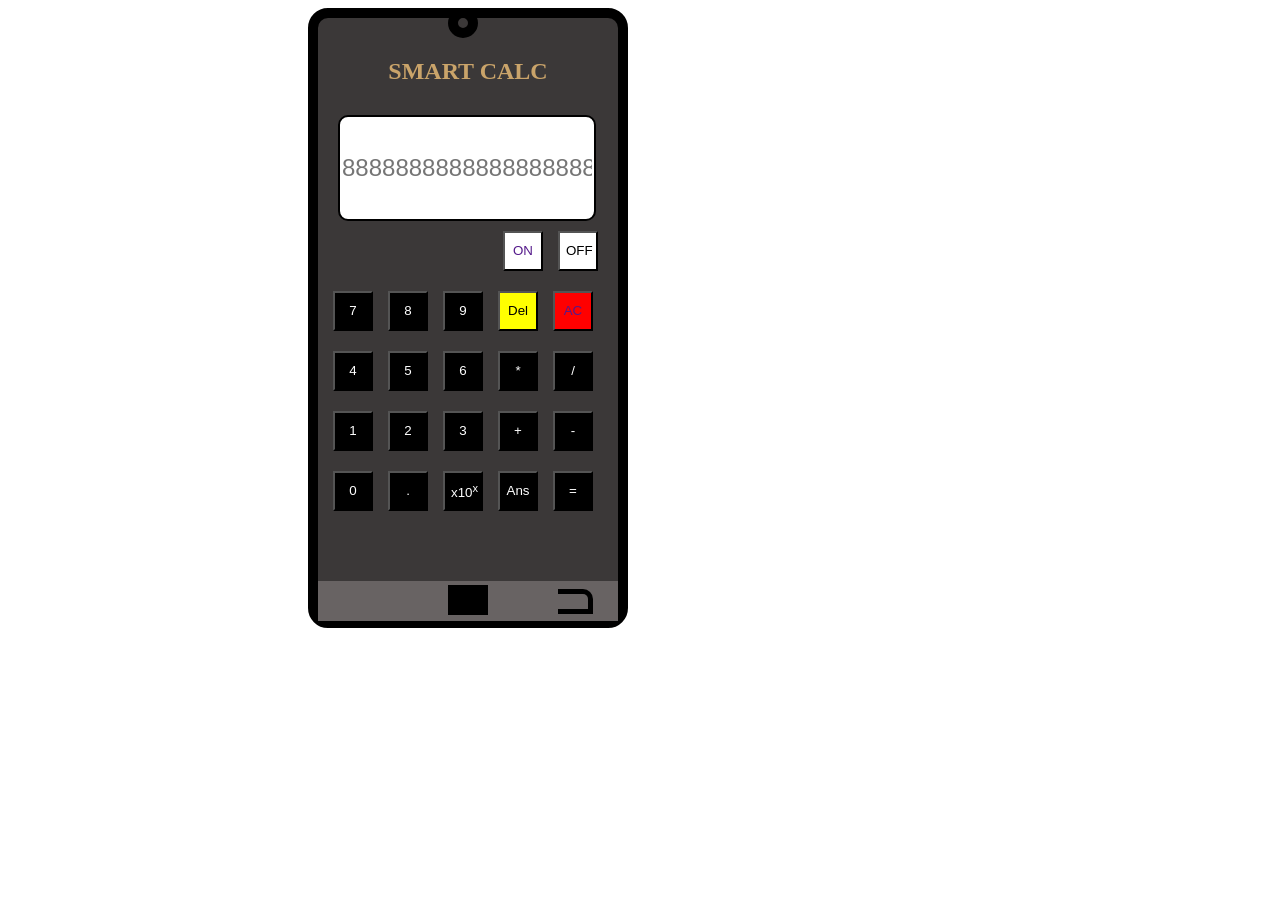
==== calculator.html @ c44d2bdd "calculator page created" ====
<!DOCTYPE html>
<html lang="en">
<head>
    <meta charset="UTF-8">
    <meta http-equiv="X-UA-Compatible" content="IE=edge">
    <meta name="viewport" content="width=device-width, initial-scale=1.0">
    <title>Calculator</title> 
    <link rel="stylesheet" href="calculator.css">
</head>
<body>
         <main id="body">
             <div id="circle"></div>
             <h2 id="text1">SMART CALC</h2>
             <input class="screen" id="result" placeholder="88888888888888888888888" />


               <div id="button2">
        <button class="btn" style="background-color: white; color: black;"><a href="" id="a1">ON</a></button>
        <button onclick="clearScreen()" style="background-color: white; color: black;">OFF</button>
               </div>

        <div id="button">
                     <button id="btn" onclick="display('7')" type="button">7</button>
                     <button onclick="display('8')">8</button>
                     <button onclick="display('9')">9</button></button>
        <button onclick="del()" style="background-color: yellow; color: black;">Del</button>
    <button style="background-color: red; color: black;"><a href="" id="a1">AC</a></button>
                 </div>

                 <div id="button">
                    <button onclick="display('4')">4</button>
                    <button onclick="display('5')">5</button>
                    <button onclick="display('6')">6</button>
                    <button onclick="display('*')">*</button>
                    <button onclick="display('/')">/</button>
                </div>
                <div id="button">
                    <button onclick="display('1')">1</button>
                    <button onclick="display('2')">2</button>
                    <button onclick="display('3')">3</button>
                    <button onclick="display('+')">+</button>
                    <button onclick="display('-')">-</button>
                </div>
                <div id="button">
                    <button onclick="display('7')">0</button>
                    <button onclick="display('.')">.</button>
                    <button onclick="display('x10^x')">x10<sup>x</sup></button>
                    <button onclick="Answer()">Ans</button>
                    <button onclick="calculate()"> = </button>
                </div>

                <footer id="footer">
                        <div id="solid"></div>
                       <a href="" id="enter"></a>
                </footer>

         </main>

        <script type="text/javascript"  src="calculator.js"></script>
                       
        
</body>
</html>
---- calculator.css ----
#body{
    border: 10px solid black;
    border-radius: 20px;
    background-color: rgb(59, 56, 56);
    height: 600px;
    width: 300px;
    margin-left: 300px;
}
.screen{
     width: 250px;
     height: 100px;
     /* background-color: wheat; */
     border-radius: 10px;
     border: 2px solid black;
     margin-top: 10px;
     margin-left: 20px ;
     font-size: 1.5em;
}
#circle{
    margin-left: 130px;
    border: 10px solid black;
    height: 10px;
    width: 10px;
    border-radius:30px;
    margin-top: -10px;
}
#text1{
     color: rgb(202, 164, 106);
     text-align: center;
}
#button{
    display: flex;
    margin-top: 60px;
    width: 300px;
}
#button2{
    display: flex;
    margin-top: 130px;
    margin-left: 170px;
    /* position: fixed; */
}
#a1{
    text-decoration: none;
}

button{
    width: 40px;
    height: 40px;
    background-color: black;
    color: white;
    margin-left: 15px;
    margin-top: -120px;
}
#footer{
    width: 300px;
    height: 40px;
    background-color: rgb(104, 99, 99);
    margin-top: -10px;
    position: fixed;
}
#solid{
      width: 30px;
      height: 15px;
      border-top-right-radius: 10px;
      border-top: 5px solid black;
      border-bottom: 5px solid black;
      border-right: 5px solid black;
      margin-left: 240px;
      margin-top: 8px;
      position: absolute;
}
#enter{
    width: 40px;
      height: 30px;
      background-color: black;
      margin-left: 130px;
      margin-top: 4px;
      position: absolute;
}
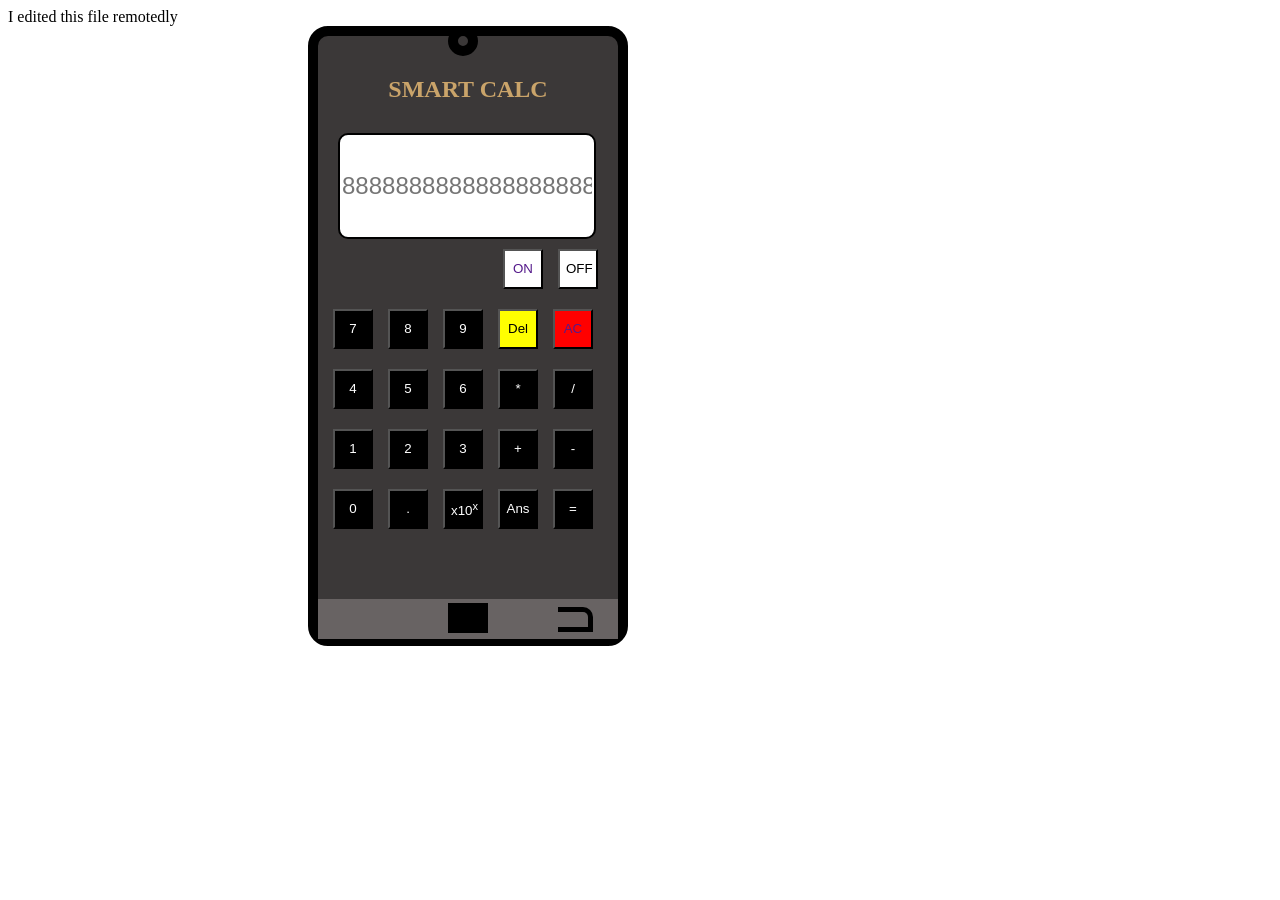
==== commit 684965fa: "code added remotely" ====
--- a/calculator.html
+++ b/calculator.html
@@ -8,6 +8,9 @@
     <link rel="stylesheet" href="calculator.css">
 </head>
 <body>
+    
+      I edited this file remotedly
+    
          <main id="body">
              <div id="circle"></div>
              <h2 id="text1">SMART CALC</h2>
@@ -46,7 +49,7 @@
                     <button onclick="display('.')">.</button>
                     <button onclick="display('x10^x')">x10<sup>x</sup></button>
                     <button onclick="Answer()">Ans</button>
-                    <button onclick="calculate()"> = </button>
+                    <button onclick="calculate()">=</button>
                 </div>
 
                 <footer id="footer">
@@ -60,4 +63,4 @@
                        
         
 </body>
-</html>+</html>
